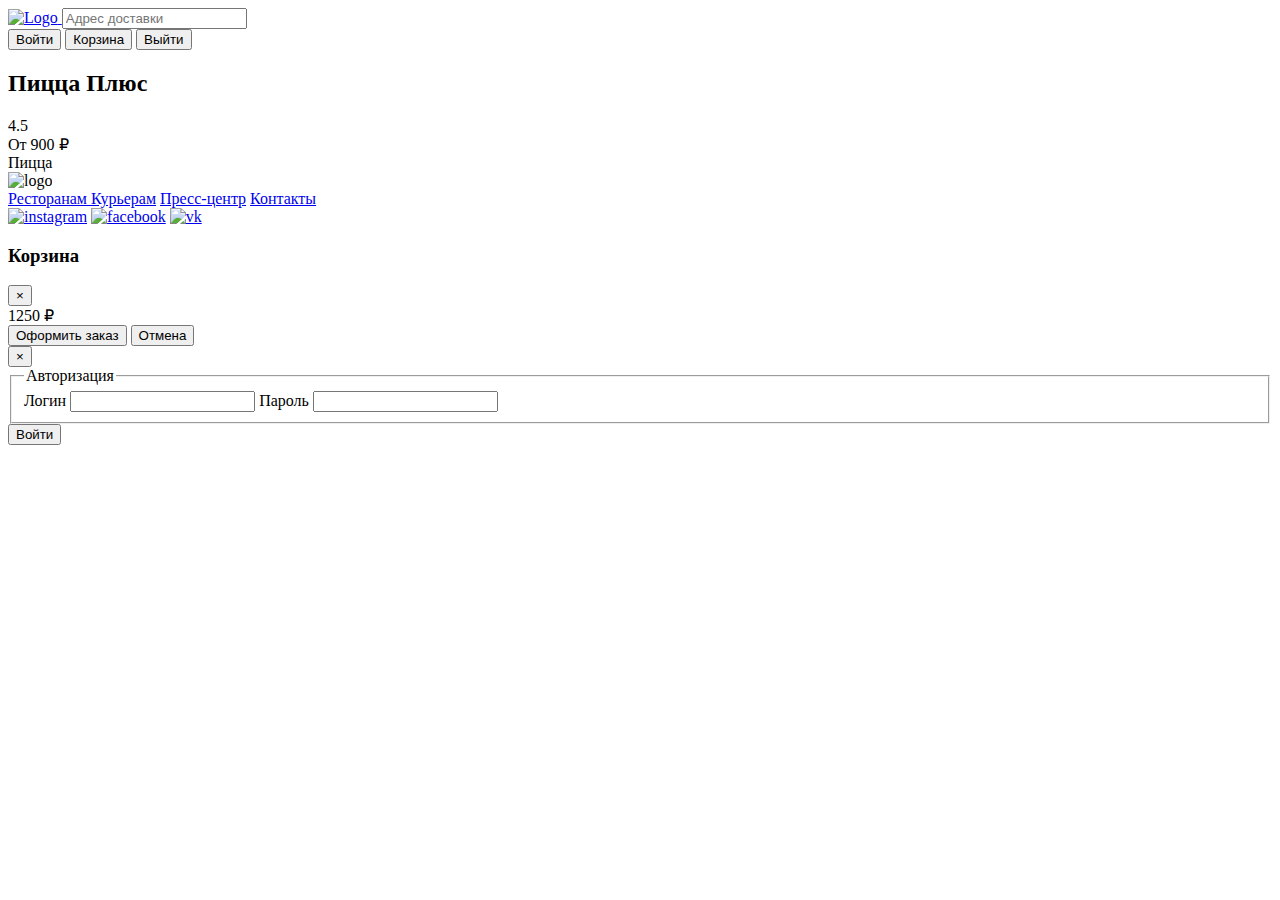
==== restaurant.html @ 48cfd6ad "fixed some bugs" ====
<!DOCTYPE html>
<html lang="ru">
  <head>
    <meta charset="UTF-8" />
    <meta name="viewport" content="width=device-width, initial-scale=1.0" />
    <title>PizzaBurger — доставка еды на дом</title>
    <link href="https://fonts.googleapis.com/css?family=Roboto:400,700&display=swap&subset=cyrillic" rel="stylesheet" />
    <link rel="stylesheet" href="css/normalize.css" />
    <link rel="stylesheet" href="css/style.css" />
    <script src="./js/auth.js" defer></script>
    <script src="./js/menu.js" defer></script>
    <script src="./js/cart.js" defer></script>
  </head>

  <body>
    <div class="container">
      <header class="header">
        <a href="index.html" class="logo">
          <img src="img/icon/logo.svg" alt="Logo" />
        </a>
        <label class="address">
          <input type="text" class="input input-address" placeholder="Адрес доставки" />
        </label>
        <div class="buttons">
          <span class="user-name"></span>
          <button class="button button-primary button-auth">
            <span class="button-auth-svg"></span>
            <span class="button-text">Войти</span>
          </button>
          <button class="button button-cart" id="cart-button">
            <span class="button-cart-svg"></span>
            <span class="button-text">Корзина</span>
          </button>
          <button class="button button-primary button-out">
            <span class="button-text">Выйти</span>
            <span class="button-out-svg"></span>
          </button>
        </div>
      </header>
    </div>

    <main class="main">
      <div class="container">
        <section class="menu">
          <div class="section-heading">
            <h2 class="section-title restaurant-title">Пицца Плюс</h2>
            <div class="card-info">
              <div class="rating">4.5</div>
              <div class="price">От 900 ₽</div>
              <div class="category">Пицца</div>
            </div>
          </div>
          <div class="cards cards-menu"></div>
        </section>
      </div>
    </main>

    <footer class="footer">
      <div class="container">
        <div class="footer-block">
          <img src="img/icon/logo.svg" alt="logo" class="logo footer-logo" />
          <nav class="footer-nav">
            <a href="#" class="footer-link">Ресторанам </a>
            <a href="#" class="footer-link">Курьерам</a>
            <a href="#" class="footer-link">Пресс-центр</a>
            <a href="#" class="footer-link">Контакты</a>
          </nav>
          <div class="social-links">
            <a href="#" class="social-link"><img src="img/social/instagram.svg" alt="instagram" /></a>
            <a href="#" class="social-link"><img src="img/social/fb.svg" alt="facebook" /></a>
            <a href="#" class="social-link"><img src="img/social/vk.svg" alt="vk" /></a>
          </div>
        </div>
      </div>
    </footer>

    <div class="modal modal-cart">
      <div class="modal-dialog">
        <div class="modal-header">
          <h3 class="modal-title">Корзина</h3>
          <button class="close">&times;</button>
        </div>
        <div class="modal-body"></div>
        <div class="modal-footer">
          <span class="modal-pricetag">1250 ₽</span>
          <div class="footer-buttons">
            <button class="button button-primary">Оформить заказ</button>
            <button class="button clear-cart">Отмена</button>
          </div>
        </div>
      </div>
    </div>

    <div class="modal-auth">
      <div class="modal-dialog modal-dialog-auth">
        <button class="close-auth">&times;</button>
        <form id="logInForm">
          <fieldset class="modal-body">
            <legend class="modal-title">Авторизация</legend>
            <label class="label-auth">
              <span>Логин</span>
              <input id="login" type="text" />
            </label>
            <label class="label-auth">
              <span>Пароль</span>
              <input id="password" type="password" />
            </label>
          </fieldset>
          <div class="modal-footer">
            <div class="footer-buttons">
              <button class="button button-primary button-login" type="submit">Войти</button>
            </div>
          </div>
        </form>
      </div>
    </div>
  </body>
</html>
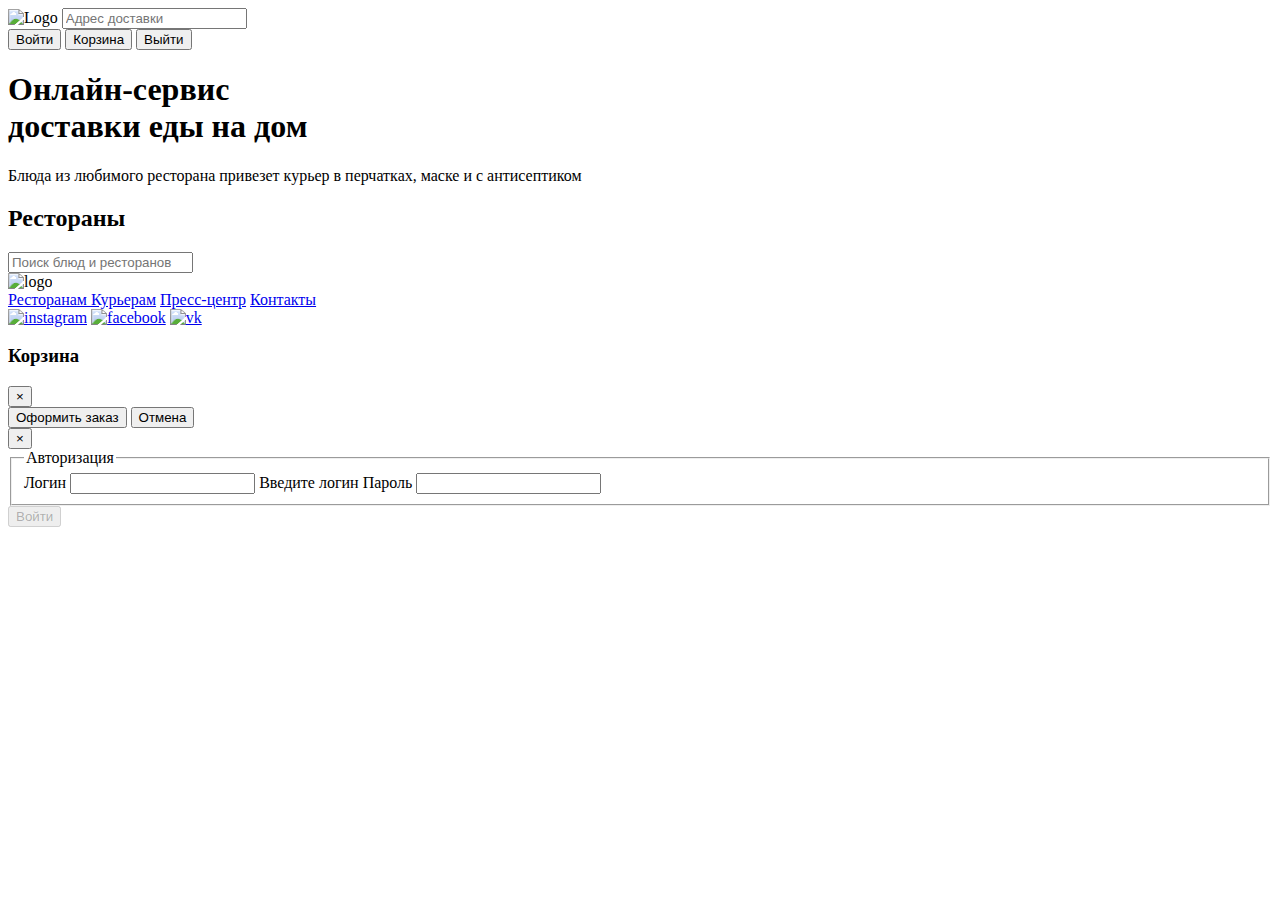
==== commit c75dc861: "fixed" ====
--- a/restaurant.html
+++ b/restaurant.html
@@ -15,7 +15,7 @@
   <body>
     <div class="container">
       <header class="header">
-        <a href="index.html" class="logo">
+        <a href="./index.html" class="logo">
           <img src="img/icon/logo.svg" alt="Logo" />
         </a>
         <label class="address">
